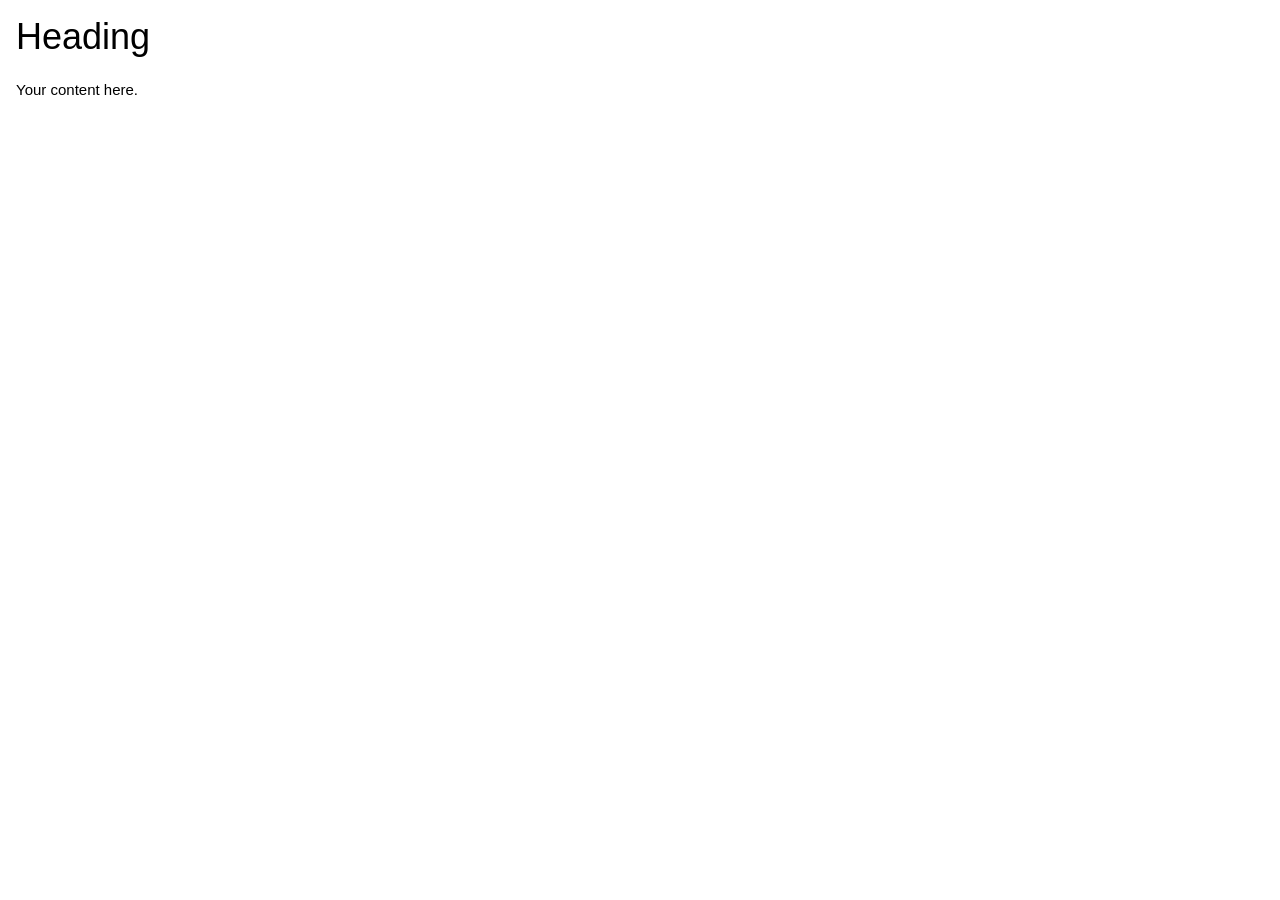
==== html/2.html @ e940be2f "Framework,CSS, Added CSS, hooked up w3c school framework. Hooked up HTML with CSS" ====
<!DOCTYPE html>
<html lang="de">
<head>
  <meta charset="UTF-8">
  <meta name="viewport" content="width=device-width, initial-scale=1.0">
  <title>Page Title</title>
  <link rel="stylesheet" href="https://www.w3schools.com/w3css/4/w3.css">
  <link rel="stylesheet" href="../css/2.css">
</head>
<body>

  <div class="w3-container">
    <h1>Heading</h1>
    <p>Your content here.</p>
  </div>

</body>
</html>
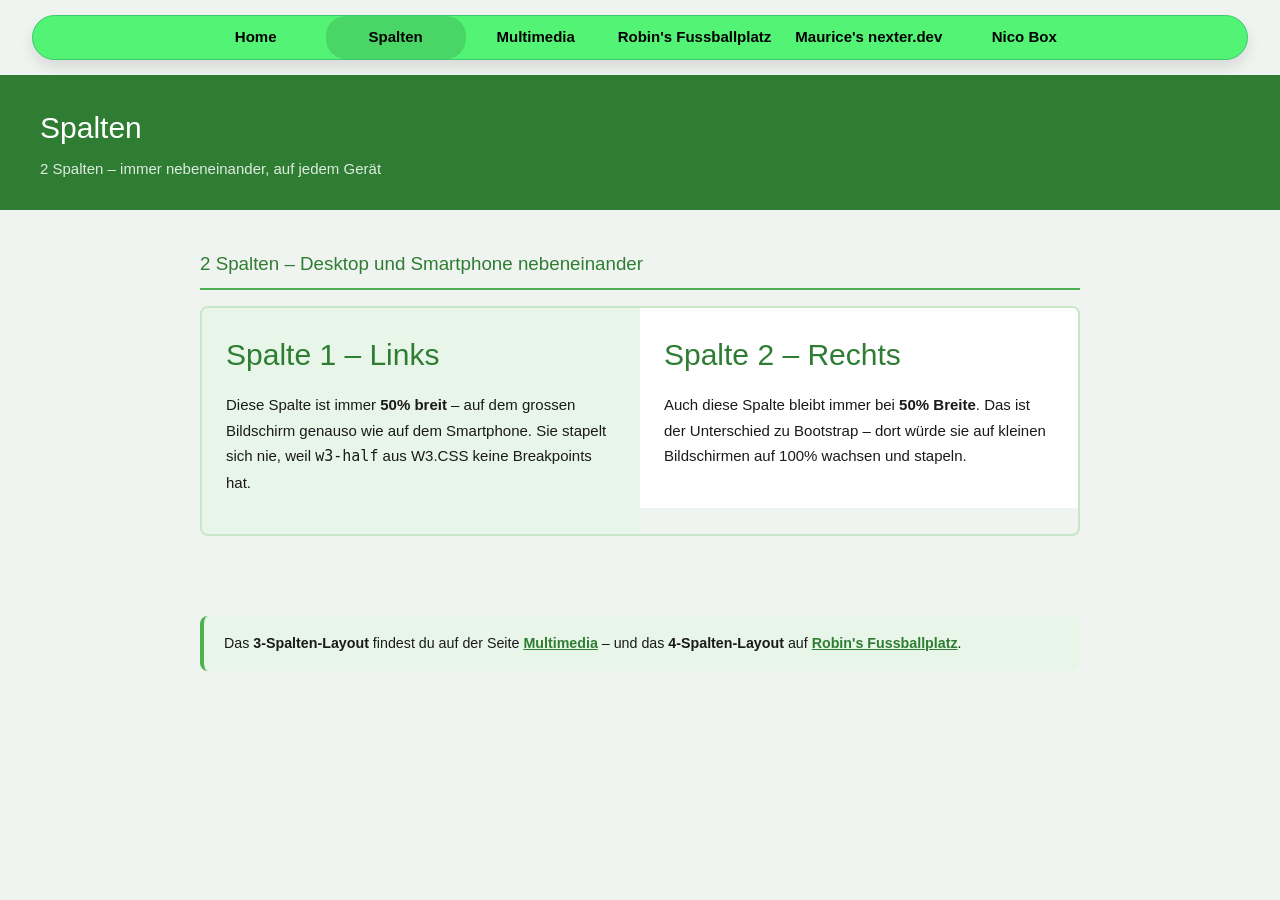
==== commit 28c20c5e: "Add responsive nav and per-page styles Änderungen bei allen .html files wie auch .CSS Files. Hinzuge" ====
--- a/html/2.html
+++ b/html/2.html
@@ -3,16 +3,85 @@
 <head>
   <meta charset="UTF-8">
   <meta name="viewport" content="width=device-width, initial-scale=1.0">
-  <title>Page Title</title>
+  <title>Spalten – MMA25cL Gruppe 1</title>
+  <link rel="stylesheet" href="https://cdnjs.cloudflare.com/ajax/libs/font-awesome/4.7.0/css/font-awesome.min.css">
   <link rel="stylesheet" href="https://www.w3schools.com/w3css/4/w3.css">
+  <link rel="stylesheet" href="../css/nav.css">
   <link rel="stylesheet" href="../css/2.css">
 </head>
 <body>
 
-  <div class="w3-container">
-    <h1>Heading</h1>
-    <p>Your content here.</p>
+<nav class="w3-bar w3-dark-green desktop-nav" id="navbar">
+  <div id="myNavItems">
+    <a href="../index.html" class="w3-bar-item w3-button">Home</a>
+    <a href="2.html" class="w3-bar-item w3-button aktiv">Spalten</a>
+    <a href="3.html" class="w3-bar-item w3-button">Multimedia</a>
+    <a href="4.html" class="w3-bar-item w3-button">Robin's Fussballplatz</a>
+    <a href="5.html" class="w3-bar-item w3-button">Maurice's nexter.dev</a>
+    <a href="Playground.html" class="w3-bar-item w3-button">Nico Box</a>
   </div>
+</nav>
 
+<div class="topnav">
+  <a href="../index.html" class="active">Logo</a>
+  <div id="myLinks">
+    <a href="../index.html">Home</a>
+    <a href="2.html">Spalten</a>
+    <a href="3.html">Multimedia</a>
+    <a href="4.html">Robin's Fussballplatz</a>
+    <a href="5.html">Maurice's nexter.dev</a>
+    <a href="Playground.html">Nico Box</a>
+  </div>
+  <a href="javascript:void(0);" class="icon" onclick="myFunction()">
+    <i class="fa fa-bars"></i>
+  </a>
+</div>
+
+<header class="seiten-header">
+  <h1>Spalten</h1>
+  <p>2 Spalten – immer nebeneinander, auf jedem Gerät</p>
+</header>
+
+<main class="seiteninhalt">
+
+  <!-- ─── 2 SPALTEN ──────────────────────────────────────────
+       Beide Spalten sind immer 50% breit – auch auf dem Handy!
+       Sie stapeln sich NIE, weil w3-half keine Breakpoints hat.
+       ─────────────────────────────────────────────────────── -->
+  <h2 class="spalten-titel">2 Spalten – Desktop und Smartphone nebeneinander</h2>
+
+  <section class="w3-row two-col-section">
+
+    <div class="w3-half col-left">
+      <h2>Spalte 1 – Links</h2>
+      <p>
+        Diese Spalte ist immer <strong>50% breit</strong> – auf dem grossen
+        Bildschirm genauso wie auf dem Smartphone. Sie stapelt sich nie,
+        weil <code>w3-half</code> aus W3.CSS keine Breakpoints hat.
+      </p>
+    </div>
+
+    <div class="w3-half col-right">
+      <h2>Spalte 2 – Rechts</h2>
+      <p>
+        Auch diese Spalte bleibt immer bei <strong>50% Breite</strong>.
+        Das ist der Unterschied zu Bootstrap – dort würde sie auf kleinen
+        Bildschirmen auf 100% wachsen und stapeln.
+      </p>
+    </div>
+
+  </section>
+  <div class="w3-clear"></div>
+
+  <p class="hinweis">
+    Das <strong>3-Spalten-Layout</strong> findest du auf der Seite
+    <a href="3.html">Multimedia</a> – und das
+    <strong>4-Spalten-Layout</strong> auf
+    <a href="4.html">Robin's Fussballplatz</a>.
+  </p>
+
+</main>
+
+<script src="../js/navbar.js"></script>
 </body>
-</html>+</html>
--- a/css/nav.css
+++ b/css/nav.css
@@ -0,0 +1,184 @@
+/* ===================================================
+   nav.css – Navigation für alle Unterseiten
+   (html/2.html, 3.html, 4.html, 5.html, Playground.html)
+
+   Was ist eine NAVIGATION?
+   Das ist das Menü oben auf der Seite – so wie ein
+   Inhaltsverzeichnis, aber zum Draufklicken.
+   Man kann damit auf alle Seiten der Website wechseln.
+
+   Wir haben zwei Versionen:
+   1. Desktop-Nav  → breiter Balken für grosse Bildschirme
+   2. Mobile-Nav   → Hamburger-Menü für Handys
+   =================================================== */
+
+
+/* ─── DESKTOP NAVIGATION ─────────────────────────────
+   Der grüne Balken mit allen Links, der auf dem
+   grossen Bildschirm angezeigt wird.
+
+   display:flex         = Elemente nebeneinander anordnen
+   justify-content:center = alles in der Mitte
+   position:sticky      = bleibt immer oben sichtbar
+                          auch wenn man nach unten scrollt */
+nav.w3-bar {
+  display: flex;
+  justify-content: center; /* Links in der Mitte */
+  flex-wrap: wrap;         /* bricht um wenn kein Platz mehr */
+  gap: 16px;               /* Abstand zwischen den Menüpunkten */
+  margin: 15px auto;       /* zentriert die Navbar horizontal */
+  width: 95%;
+  height: auto;
+  border-radius: 30px !important; /* runde Ecken – sieht modern aus */
+  background-color: #53f375 !important; /* hellgrün */
+  border: 1px solid #3bc972 !important; /* etwas dunklerer Rand */
+  align-content: center;
+  box-shadow: 0 8px 14px rgba(0, 0, 0, 0.1); /* leichter Schatten darunter */
+  position: relative;
+}
+
+/* ─── EIN MENÜPUNKT (LINK) ───────────────────────────
+   Jeder einzelne Menüpunkt in der Navbar.
+   Schwarz, fett, und wechselt die Farbe beim Hover. */
+nav.w3-bar .w3-bar-item {
+  font-weight: 700;          /* fetter Text = besser lesbar */
+  color: black;
+  background-color: transparent;
+  transition: color 0.3s ease, background-color 0.3s ease; /* sanfter Farbwechsel beim Hovern */
+  white-space: normal;
+  text-align: center;
+  padding: 10px 12px;
+  min-width: 140px; /* mindest-Breite damit es nicht zu eng wird */
+  max-width: 95%;
+}
+
+/* ─── AKTIVER MENÜPUNKT ──────────────────────────────
+   Der Menüpunkt der aktuellen Seite wird dunkler.
+   So sieht man sofort: "Ich bin hier!" */
+nav.w3-bar .w3-bar-item.aktiv {
+  background-color: rgba(0, 0, 0, 0.12) !important; /* leicht dunkel */
+  border-radius: 20px;
+}
+
+/* ─── DESKTOP NAV: STICKY (KLEBT OBEN) ──────────────
+   Wenn man nach unten scrollt, bleibt die Navbar oben.
+   Wie ein Post-It, das immer sichtbar bleibt.
+   z-index:100 = liegt über allem anderen */
+.desktop-nav {
+  display: flex;
+  align-items: center;
+  position: sticky; /* klebt am oberen Rand beim Scrollen */
+  top: 0;
+  z-index: 100; /* liegt über anderen Elementen */
+}
+
+/* Links in der Desktop-Nav nebeneinander */
+.desktop-nav a {
+  display: inline-block;
+}
+
+/* ─── MOBILE NAVIGATION (HAMBURGER-MENÜ) ────────────
+   Auf dem Handy ist kein Platz für alle Links.
+   Deshalb gibt es einen "Hamburger-Button" (☰)
+   der beim Tippen das Menü auf- und zuklappt.
+
+   display:none = auf dem Desktop versteckt */
+.topnav {
+  overflow: hidden;
+  background-color: #2d6a2d; /* dunkelgrüner Hintergrund */
+  position: sticky; /* bleibt auch auf dem Handy oben */
+  top: 0;
+  z-index: 100;
+  display: none; /* auf dem Desktop ausgeblendet */
+}
+
+/* Die Links im mobilen Menü – standardmässig unsichtbar */
+.topnav #myLinks {
+  display: none; /* erst sichtbar wenn der Hamburger-Button gedrückt wird */
+}
+
+/* Wie ein einzelner Link im mobilen Menü aussieht */
+.topnav a {
+  color: white;
+  padding: 14px 16px;
+  text-decoration: none; /* kein Unterstrich */
+  font-size: 17px;
+  display: block; /* jeder Link hat eine eigene Zeile */
+}
+
+/* Das Hamburger-Icon (☰) – positioniert rechts oben */
+.topnav a.icon {
+  background: none;
+  display: block;
+  position: absolute; /* absolute = genau an einer Stelle fixiert */
+  right: 0;
+  top: 0;
+  cursor: pointer; /* Hand-Cursor wenn man drüber fährt */
+}
+
+/* Farbe wechselt wenn man einen Link antippt */
+.topnav a:hover {
+  background-color: #04AA6D;
+  color: white;
+}
+
+
+/* ===================================================
+   MEDIA QUERIES – BILDSCHIRMGRÖSSEN-ANPASSUNGEN
+
+   Media Queries sind Bedingungen im CSS.
+   "Wenn der Bildschirm kleiner als X Pixel ist,
+   dann mach das hier anders."
+
+   Wie: "Wenn es regnet, zieh eine Jacke an."
+   =================================================== */
+
+/* ─── TABLET / HANDY: unter 768px ───────────────────
+   Auf dem Handy wird die grosse Desktop-Nav versteckt
+   und stattdessen die mobile Hamburger-Nav gezeigt. */
+@media (max-width: 768px) {
+  .desktop-nav {
+    display: none !important; /* Desktop-Nav unsichtbar */
+  }
+  .topnav {
+    display: block !important; /* mobile Nav sichtbar */
+  }
+  /* Wenn JavaScript die Klasse "show" hinzufügt → Links einblenden */
+  #myLinks.show {
+    display: block !important;
+  }
+}
+
+/* ─── KLEINE BILDSCHIRME: unter 600px ───────────────
+   Noch kleinere Anpassungen für sehr schmale Geräte. */
+@media (max-width: 600px) {
+  nav.w3-bar {
+    flex-direction: column; /* Elemente untereinander */
+    width: 90%;
+    height: auto;
+    padding: 10px 0;
+    align-content: flex-start;
+  }
+  nav.w3-bar .w3-bar-item {
+    display: none;  /* Links standardmässig versteckt */
+    width: 100%;
+    padding: 12px 0;
+    text-align: center;
+    border-radius: 0;
+  }
+  nav.w3-bar.open .w3-bar-item {
+    display: block; /* Links einblenden wenn Menü offen */
+  }
+}
+
+/* ─── SEHR KLEINE GERÄTE: unter 450px ───────────────
+   Feinschliff für sehr kleine Handys. */
+@media (max-width: 450px) {
+  nav.w3-bar {
+    gap: 8px; /* weniger Abstand zwischen Menüpunkten */
+  }
+  nav.w3-bar .w3-bar-item {
+    font-size: 14px;  /* kleinere Schrift */
+    padding: 10px 8px;
+  }
+}
--- a/css/2.css
+++ b/css/2.css
@@ -0,0 +1,129 @@
+/* ===================================================
+   2.css – Styles für die Spalten-Seite (html/2.html)
+
+   Was ist eine SPALTE?
+   Stell dir ein Zeitungsblatt vor – der Text steht
+   in mehreren senkrechten Streifen nebeneinander.
+   Das nennt man Spalten!
+   =================================================== */
+
+
+/* ─── GRUNDLAGE DER SEITE ───────────────────────────
+   Das ist wie die Farbe der Wand in einem Zimmer.
+   Alles andere (Header, Karten, Text) liegt davor. */
+body {
+  background-color: #f0f4f0; /* hellgrünes Grau – dezenter Hintergrund */
+  font-family: 'Segoe UI', Tahoma, Geneva, Verdana, sans-serif;
+  margin: 0;      /* kein Abstand aussen am Rand des Browsers */
+  color: #1a1a1a; /* fast schwarz – viel besser lesbar als reines Schwarz */
+}
+
+/* ─── HEADER (KOPFZEILE) GANZ OBEN ──────────────────
+   Der grosse grüne Balken oben auf der Seite.
+   So wie ein Schild über einer Ladentür. */
+.seiten-header {
+  background-color: #2e7d32; /* dunkelgrün */
+  color: white;
+  padding: 30px 40px; /* Abstand innen: 30px oben/unten, 40px links/rechts */
+}
+
+/* Grösse des Haupttitels im Header */
+.seiten-header h1 {
+  margin: 0 0 8px 0;
+  font-size: 2rem; /* 2x grösser als normaler Text */
+}
+
+/* Kleiner Untertitel unter dem Haupttitel */
+.seiten-header p {
+  margin: 0;
+  opacity: 0.85; /* ein bisschen durchsichtig – sieht schöner aus */
+}
+
+/* ─── INHALTS-BEREICH ────────────────────────────────
+   Hier steht der eigentliche Inhalt der Seite.
+   Wir begrenzen die Breite – stell dir vor, ein Buch
+   hat auch nicht den Text über die ganze Seite!
+   "auto" bei margin = zentriert sich automatisch. */
+.seiteninhalt {
+  max-width: 920px;   /* maximal so breit – nicht mehr */
+  margin: 40px auto;  /* auto = automatisch in der Mitte */
+  padding: 0 20px;
+}
+
+/* ─── TITEL ÜBER JEDEM SPALTEN-ABSCHNITT ─────────────
+   Kleine grüne Überschrift mit Linie darunter.
+   Zeigt wo ein neuer Bereich anfängt. */
+.spalten-titel {
+  color: #2e7d32;
+  font-size: 1.25rem;
+  margin: 0 0 16px 0;
+  padding-bottom: 10px;
+  border-bottom: 2px solid #4caf50; /* grüne Linie unter dem Titel */
+}
+
+
+/* ===================================================
+   ABSCHNITT 1: 2 SPALTEN – IMMER NEBENEINANDER
+
+   Diese zwei Spalten stehen IMMER nebeneinander –
+   auf dem grossen Bildschirm UND auf dem Handy!
+   Sie stapeln sich NIE.
+
+   Wie? Mit "w3-half" von W3.CSS.
+   w3-half = immer 50% breit, egal wie klein der Screen.
+   =================================================== */
+
+/* Rahmen ums ganze 2-Spalten-Feld */
+.two-col-section {
+  border: 2px solid #c8e6c9; /* hellgrüner Rahmen */
+  border-radius: 8px;        /* abgerundete Ecken – sieht freundlicher aus */
+  margin-bottom: 48px;
+  overflow: hidden; /* der Rahmen schliesst die Spalten sauber ein */
+}
+
+/* Linke Spalte: hellgrüner Hintergrund */
+.col-left {
+  min-height: 180px;
+  padding: 24px !important; /* !important überschreibt W3.CSS Einstellungen */
+  background-color: #e8f5e9 !important;
+}
+
+/* Rechte Spalte: weisser Hintergrund */
+.col-right {
+  min-height: 180px;
+  padding: 24px !important;
+  background-color: white !important;
+}
+
+/* Überschriften in den 2-Spalten */
+.col-left h2,
+.col-right h2 {
+  color: #2e7d32;
+  margin-top: 0;
+}
+
+/* Text in den 2-Spalten */
+.col-left p,
+.col-right p {
+  line-height: 1.7; /* grosser Zeilenabstand = leichter zu lesen */
+}
+
+
+/* ─── HINWEIS-TEXT ────────────────────────────────────
+   Kleiner Hinweis am Ende der Seite auf die anderen
+   Spalten-Layouts. */
+.hinweis {
+  margin-top: 32px;
+  padding: 16px 20px;
+  background-color: #e8f5e9;
+  border-radius: 8px;
+  border-left: 4px solid #4caf50;
+  font-size: 0.95rem;
+  line-height: 1.6;
+  color: #1a1a1a;
+}
+
+.hinweis a {
+  color: #2e7d32;
+  font-weight: bold;
+}
